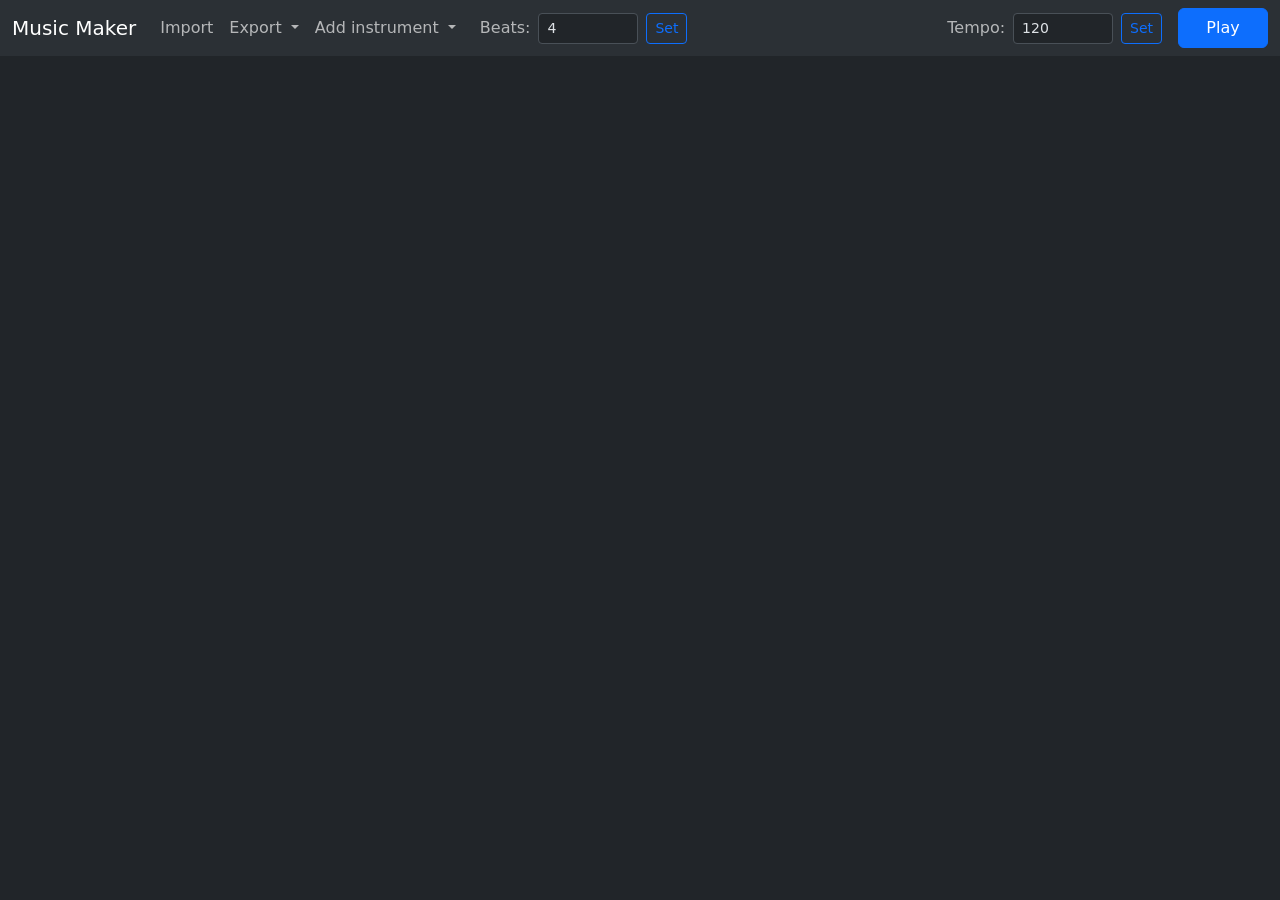
==== index.html @ f53b0e47 "ui tweaks" ====
<!DOCTYPE html>
<html lang="en" data-bs-theme="dark">
    <head>
        <meta charset="UTF-8">
        <title>Music Maker</title>

        <!-- Load styles and bootstrap -->
        <link rel="stylesheet" href="style.css"/>
        <link href="https://cdn.jsdelivr.net/npm/bootstrap@5.3.8/dist/css/bootstrap.min.css" rel="stylesheet" integrity="sha384-sRIl4kxILFvY47J16cr9ZwB07vP4J8+LH7qKQnuqkuIAvNWLzeN8tE5YBujZqJLB" crossorigin="anonymous">

        <!-- Load PyScript Core -->
        <link rel="stylesheet" href="https://pyscript.net/releases/2026.3.1/core.css" />
        <script type="module" src="https://pyscript.net/releases/2026.3.1/core.js"></script>

    </head>
    <body>
        <div class="main-container">
            <!-- Navbar -->
            <nav class="navbar navbar-expand-lg bg-body-tertiary">
                <div class="container-fluid">
                    <a class="navbar-brand" href="#">Music Maker</a>
                    <button class="navbar-toggler" type="button" data-bs-toggle="collapse" data-bs-target="#navbarSupportedContent" aria-controls="navbarSupportedContent" aria-expanded="false" aria-label="Toggle navigation">
                    <span class="navbar-toggler-icon"></span>
                    </button>
                    <div class="collapse navbar-collapse" id="navbarSupportedContent">
                        <ul class="navbar-nav me-auto mb-2 mb-lg-0">
                            <li class="nav-item">
                                <a class="nav-link" id="navbar-import">Import</a>
                            </li>
                            <li class="nav-item dropdown">
                                <a class="nav-link dropdown-toggle" role="button" data-bs-toggle="dropdown" aria-expanded="false">
                                    Export
                                </a>
                                <ul class="dropdown-menu">
                                    <li><a class="dropdown-item" id="navbar-export-wav">Save as wav</a></li>
                                    <li><a class="dropdown-item" id="navbar-export-json">Save as json</a></li>
                                </ul>
                            </li>
                            <li class="nav-item dropdown">
                                <a class="nav-link dropdown-toggle" role="button" data-bs-toggle="dropdown" aria-expanded="false">
                                    Add instrument
                                </a>
                                <ul class="dropdown-menu" id="navbar-instrument-list">
                                    <!-- The python will add the list of instruments here; source = instrument-list.html -->
                                </ul>
                            </li>
                            <li class="nav-item">
                                <form class="d-flex" style="gap: 0.5rem; align-items: center; margin-left: 1rem;">
                                    <p class="navbar-text mb-0">Beats:</p>
                                    <input type="number" class="form-control form-control-sm" id="navbar-beats" placeholder="Number of beats" min="1" value="4" style="width: 100px;">
                                    <button class="btn btn-outline-primary btn-sm" id="navbar-set-beats" type="submit">Set</button>
                                </form>
                            </li>
                        </ul>
                        <div class="d-flex">
                            <form class="d-flex" style="gap: 0.5rem; align-items: center;">
                                <p class="navbar-text mb-0">Tempo:</p>
                                <input type="number" class="form-control form-control-sm" id="navbar-tempo" placeholder="Tempo (BPM)" min="20" max="300" value="120" style="width: 100px;">
                                <button class="btn btn-outline-primary btn-sm" style="margin-right: 1rem;" id="navbar-set-tempo" type="submit">Set</button>
                            </form>
                            <button class="btn btn-primary" id="navbar-play">&nbsp;&nbsp;&nbsp;Play&nbsp;&nbsp;&nbsp;</button>
                        </div>
                    </div>
                </div>
            </nav>

            <!-- Main area-->
            <div class="containter text-center" id="main-area" style="overflow-x: auto;">
                <!-- The python will add the instruments here -->
            </div>
        </div>
        <script src="https://cdn.jsdelivr.net/npm/bootstrap@5.3.8/dist/js/bootstrap.bundle.min.js" integrity="sha384-FKyoEForCGlyvwx9Hj09JcYn3nv7wiPVlz7YYwJrWVcXK/BmnVDxM+D2scQbITxI" crossorigin="anonymous"></script>
        <script type="py" src="main.py" config="config.toml"></script>
    </body>
</html>
---- style.css ----
:root {
    --border-color: rgb(100, 100, 100);
}
/* Instrument cards */

.instrument-row {
  border-bottom: 5px solid var(--border-color);  
  flex-wrap: nowrap !important;
  width: fit-content;
  min-width: 100%;
}

.instrument-card {
    margin: -2px;
    margin-left: 13px;
    display: flex;
    flex-direction: row;
    gap: 0.5rem;
    border: 3px solid var(--border-color);
    width: 16rem !important;
}

.instrument-data {
    margin: 1rem;
    margin-right: 0;
    margin-left: 0.5rem;
    display: flex;
    flex-direction: column;
    align-items: center;
    gap: 0.5rem;
    width: 75%;
}

.instrument-data p {
    margin: 0;
}

.instrument-form {
    display: flex;
    flex-direction: row;
    margin-bottom: 0.5rem;
}


.instrument-notes {
    display: flex;
    flex-direction: column;
    gap: 0rem;
    align-items: flex-end;
    justify-content: flex-end;
    width: 25%;
}

.note {
    margin: 0;
    padding: 0.25rem;
}

/* Sequencer */
.sequencer {
    display: flex;
    gap: -2px;
}

.grid .row {
    display: flex;
    flex-wrap: nowrap !important;
    gap: 0;
}

.beat {
    flex: 0 0 2rem !important;
    width: 2rem !important;
    height: 2rem;
    border: 3px solid var(--border-color);
}

.beat.first {
    border-left: 5px solid darkgray;
}

.beat:hover {
    background-color: lightblue;
}

.beat.active {
    background-color: cyan;
}

.beat.active.playing {
    background-color: greenyellow;
}
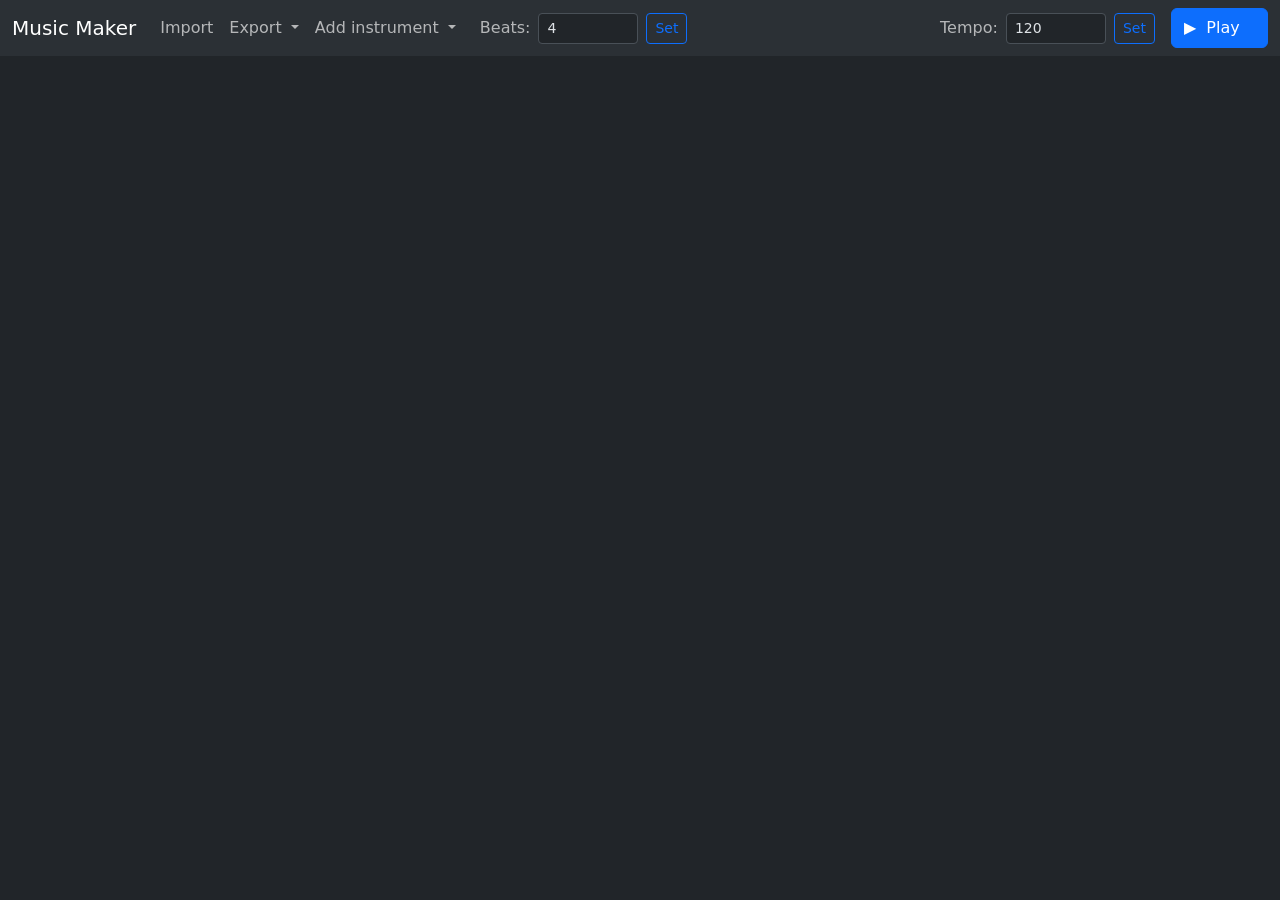
==== commit 2633d9aa: "added note playback" ====
--- a/index.html
+++ b/index.html
@@ -58,7 +58,7 @@
                                 <input type="number" class="form-control form-control-sm" id="navbar-tempo" placeholder="Tempo (BPM)" min="20" max="300" value="120" style="width: 100px;">
                                 <button class="btn btn-outline-primary btn-sm" style="margin-right: 1rem;" id="navbar-set-tempo" type="submit">Set</button>
                             </form>
-                            <button class="btn btn-primary" id="navbar-play">&nbsp;&nbsp;&nbsp;Play&nbsp;&nbsp;&nbsp;</button>
+                            <button class="btn btn-primary" id="navbar-play">&#9654;&nbsp;&nbsp;Play&nbsp;&nbsp;&nbsp;</button>
                         </div>
                     </div>
                 </div>
@@ -71,5 +71,6 @@
         </div>
         <script src="https://cdn.jsdelivr.net/npm/bootstrap@5.3.8/dist/js/bootstrap.bundle.min.js" integrity="sha384-FKyoEForCGlyvwx9Hj09JcYn3nv7wiPVlz7YYwJrWVcXK/BmnVDxM+D2scQbITxI" crossorigin="anonymous"></script>
         <script type="py" src="main.py" config="config.toml"></script>
+        <script src="audio.js"></script>
     </body>
 </html>
--- a/style.css
+++ b/style.css
@@ -61,7 +61,7 @@
     display: flex;
     gap: -2px;
 }
-
+/* getting it to not line wrap debugged with copilot */
 .grid .row {
     display: flex;
     flex-wrap: nowrap !important;
@@ -87,6 +87,10 @@
     background-color: cyan;
 }
 
+.beat.playing {
+    border-left: 5px solid yellow;
+}
+
 .beat.active.playing {
     background-color: greenyellow;
 }
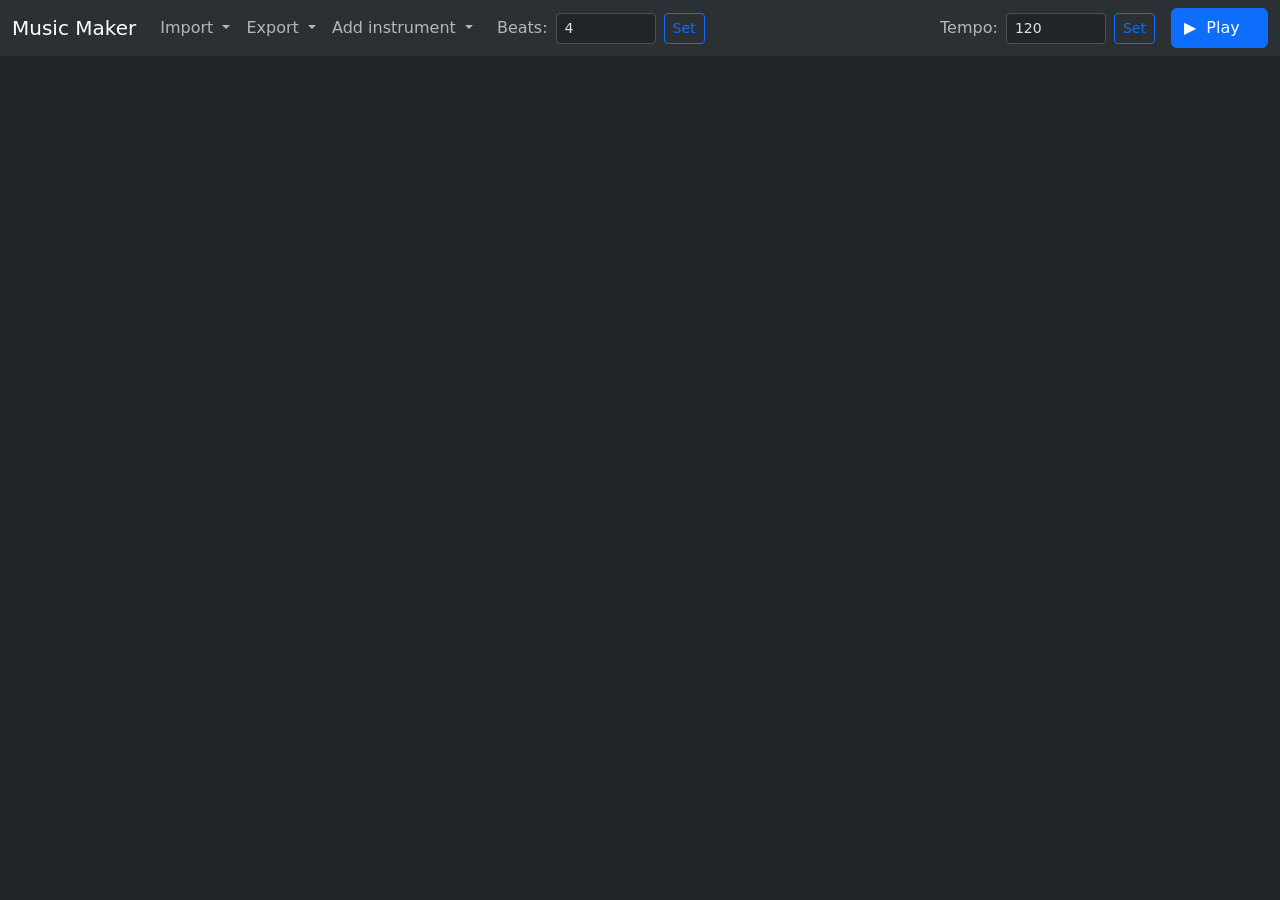
==== commit d9a0b084: "added saving to json and clear/delete" ====
--- a/index.html
+++ b/index.html
@@ -24,8 +24,13 @@
                     </button>
                     <div class="collapse navbar-collapse" id="navbarSupportedContent">
                         <ul class="navbar-nav me-auto mb-2 mb-lg-0">
-                            <li class="nav-item">
-                                <a class="nav-link" id="navbar-import">Import</a>
+                            <li class="nav-item dropdown">
+                                <a class="nav-link dropdown-toggle" role="button" data-bs-toggle="dropdown" aria-expanded="false">
+                                    Import
+                                </a>
+                                <ul class="dropdown-menu">
+                                    <li><input type="file" class="form-control form-control-sm" id="navbar-load-file" accept=".json"></li>
+                                </ul>
                             </li>
                             <li class="nav-item dropdown">
                                 <a class="nav-link dropdown-toggle" role="button" data-bs-toggle="dropdown" aria-expanded="false">
@@ -33,7 +38,7 @@
                                 </a>
                                 <ul class="dropdown-menu">
                                     <li><a class="dropdown-item" id="navbar-export-wav">Save as wav</a></li>
-                                    <li><a class="dropdown-item" id="navbar-export-json">Save as json</a></li>
+                                    <li><a class="dropdown-item" id="navbar-save-json">Save as json</a></li>
                                 </ul>
                             </li>
                             <li class="nav-item dropdown">
@@ -71,6 +76,5 @@
         </div>
         <script src="https://cdn.jsdelivr.net/npm/bootstrap@5.3.8/dist/js/bootstrap.bundle.min.js" integrity="sha384-FKyoEForCGlyvwx9Hj09JcYn3nv7wiPVlz7YYwJrWVcXK/BmnVDxM+D2scQbITxI" crossorigin="anonymous"></script>
         <script type="py" src="main.py" config="config.toml"></script>
-        <script src="audio.js"></script>
     </body>
 </html>
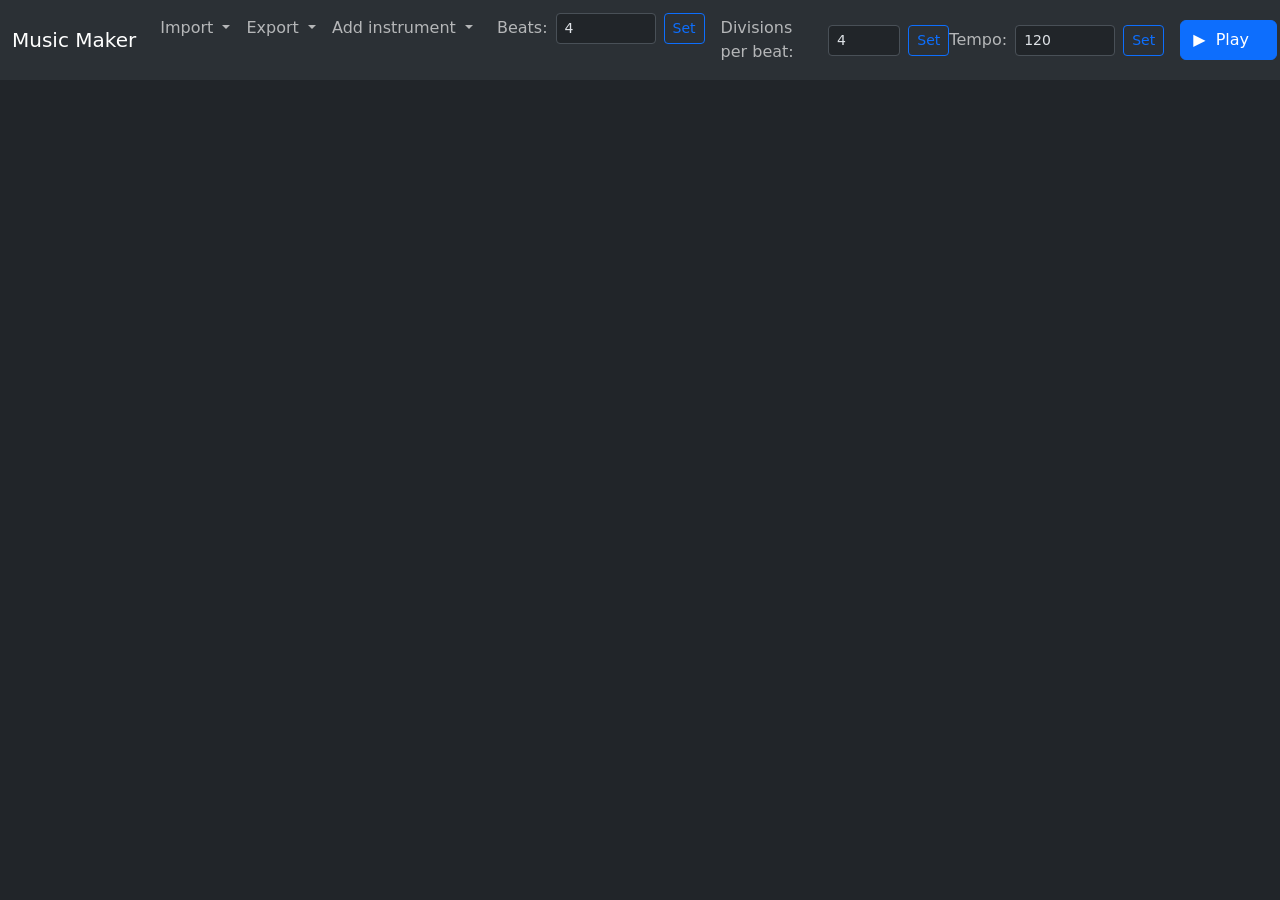
==== commit 71bee59a: "Small ui tweaks" ====
--- a/index.html
+++ b/index.html
@@ -16,7 +16,7 @@
     <body>
         <div class="main-container">
             <!-- Navbar -->
-            <nav class="navbar navbar-expand-lg bg-body-tertiary">
+            <nav class="navbar navbar-expand-lg bg-body-tertiary navbar-fixed">
                 <div class="container-fluid">
                     <a class="navbar-brand" href="#">Music Maker</a>
                     <button class="navbar-toggler" type="button" data-bs-toggle="collapse" data-bs-target="#navbarSupportedContent" aria-controls="navbarSupportedContent" aria-expanded="false" aria-label="Toggle navigation">
@@ -56,6 +56,13 @@
                                     <button class="btn btn-outline-primary btn-sm" id="navbar-set-beats" type="submit">Set</button>
                                 </form>
                             </li>
+                            <li class="nav-item">
+                                <form class="d-flex" style="gap: 0.5rem; align-items: center; margin-left: 1rem;">
+                                    <p class="navbar-text mb-0">Divisions per beat:</p>
+                                    <input type="number" class="form-control form-control-sm" id="navbar-divisions" placeholder="Divisions per beat" min="1" max="8" value="4" style="width: 100px;">
+                                    <button class="btn btn-outline-primary btn-sm" id="navbar-set-divisions" type="submit">Set</button>
+                                </form>
+                            </li>
                         </ul>
                         <div class="d-flex">
                             <form class="d-flex" style="gap: 0.5rem; align-items: center;">
@@ -69,12 +76,20 @@
                 </div>
             </nav>
 
+            <!-- spacer-->
+            <div style="height: calc(1rem + 40px)"></div>
+
+            <div class="ruler-container" id="beat-ruler">
+                <!-- The python will add the beat ruler here -->
+            </div>
+
             <!-- Main area-->
-            <div class="containter text-center" id="main-area" style="overflow-x: auto;">
+            <div class="containter text-center" id="main-area" style="overflow-x: visible;">
                 <!-- The python will add the instruments here -->
             </div>
         </div>
         <script src="https://cdn.jsdelivr.net/npm/bootstrap@5.3.8/dist/js/bootstrap.bundle.min.js" integrity="sha384-FKyoEForCGlyvwx9Hj09JcYn3nv7wiPVlz7YYwJrWVcXK/BmnVDxM+D2scQbITxI" crossorigin="anonymous"></script>
         <script type="py" src="main.py" config="config.toml"></script>
+        <script src="recording.js"></script>
     </body>
 </html>
--- a/style.css
+++ b/style.css
@@ -1,6 +1,18 @@
 :root {
     --border-color: rgb(100, 100, 100);
 }
+
+/* Navbar */
+.navbar-fixed {
+    position: fixed !important;
+    top: 0;
+    left: 0;
+    right: 0;
+    z-index: 1000;
+}
+
+
+
 /* Instrument cards */
 
 .instrument-row {
@@ -93,4 +105,32 @@
 
 .beat.active.playing {
     background-color: greenyellow;
+}
+
+/* Beat ruler */
+.ruler-container {
+    display: flex;
+    gap: -2px;
+    width: fit-content;
+    height: 2rem;
+    flex-wrap: nowrap !important;
+    flex-direction: row;
+    overflow-x: visible;
+}
+
+.ruler-spacer {
+    width: 16rem;
+}
+
+.ruler-beat {
+    width: 2rem;
+    height: 2rem;
+}
+
+.ruler-beat.beat-number {
+    display: flex;
+    align-items: center;
+    justify-content: center;
+    font-size: 1rem;
+    color: gray;
 }
